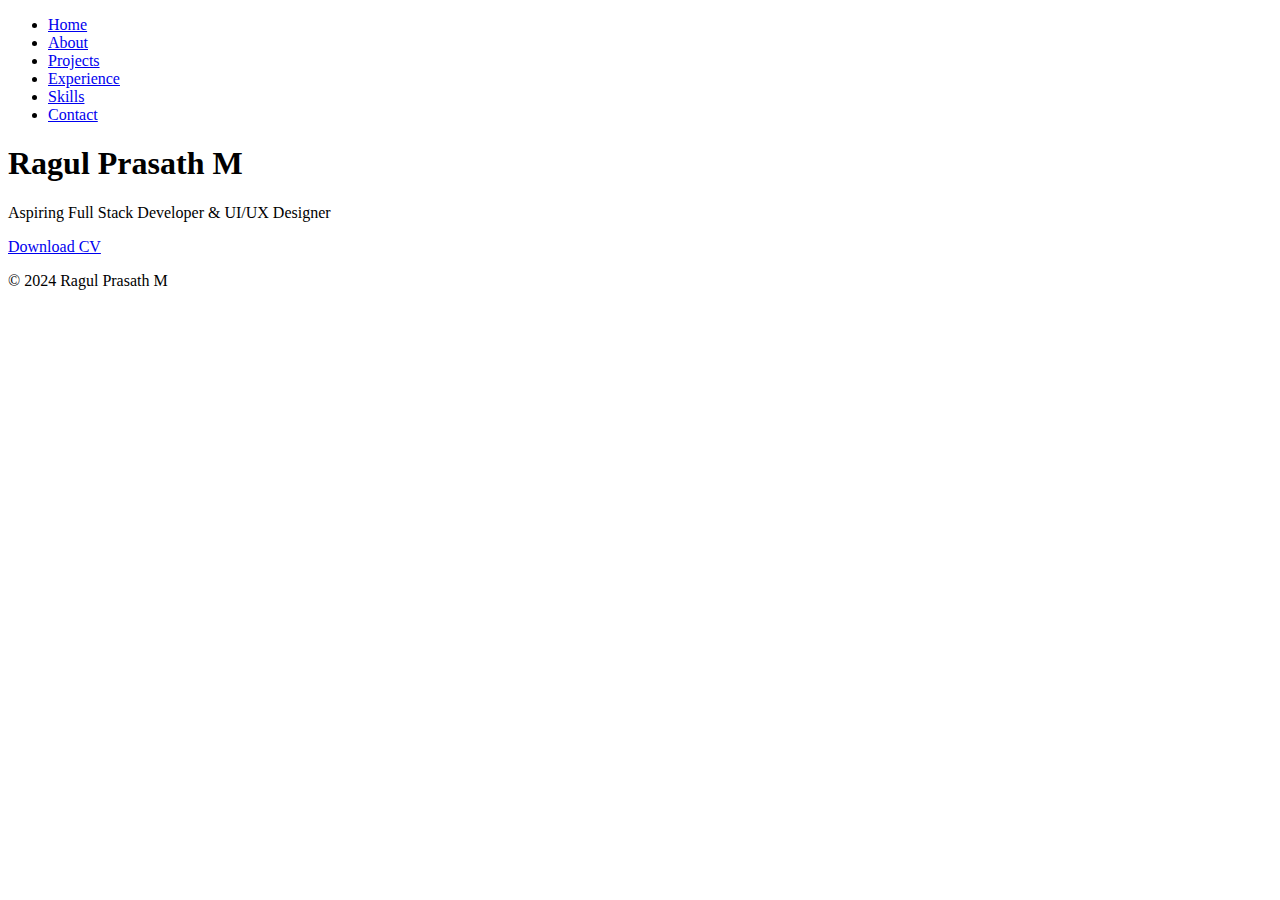
==== Ragul.html @ 4eaa618b "Create Ragul.html" ====
<!DOCTYPE html>
<html lang="en">
<head>
    <meta charset="UTF-8">
    <meta name="viewport" content="width=device-width, initial-scale=1.0">
    <title>Ragul Prasath M | Portfolio</title>
    <link rel="stylesheet" href="styles/style.css">
</head>
<body>
    <header>
        <nav>
            <ul>
                <li><a href="index.html">Home</a></li>
                <li><a href="about.html">About</a></li>
                <li><a href="projects.html">Projects</a></li>
                <li><a href="experience.html">Experience</a></li>
                <li><a href="skills.html">Skills</a></li>
                <li><a href="contact.html">Contact</a></li>
            </ul>
        </nav>
    </header>

    <main>
        <section class="intro">
            <h1>Ragul Prasath M</h1>
            <p>Aspiring Full Stack Developer & UI/UX Designer</p>
            <a href="Ragul_Prasath_Resume.pdf" download>Download CV</a>
        </section>
    </main>

    <footer>
        <p>© 2024 Ragul Prasath M</p>
    </footer>
</body>
</html>
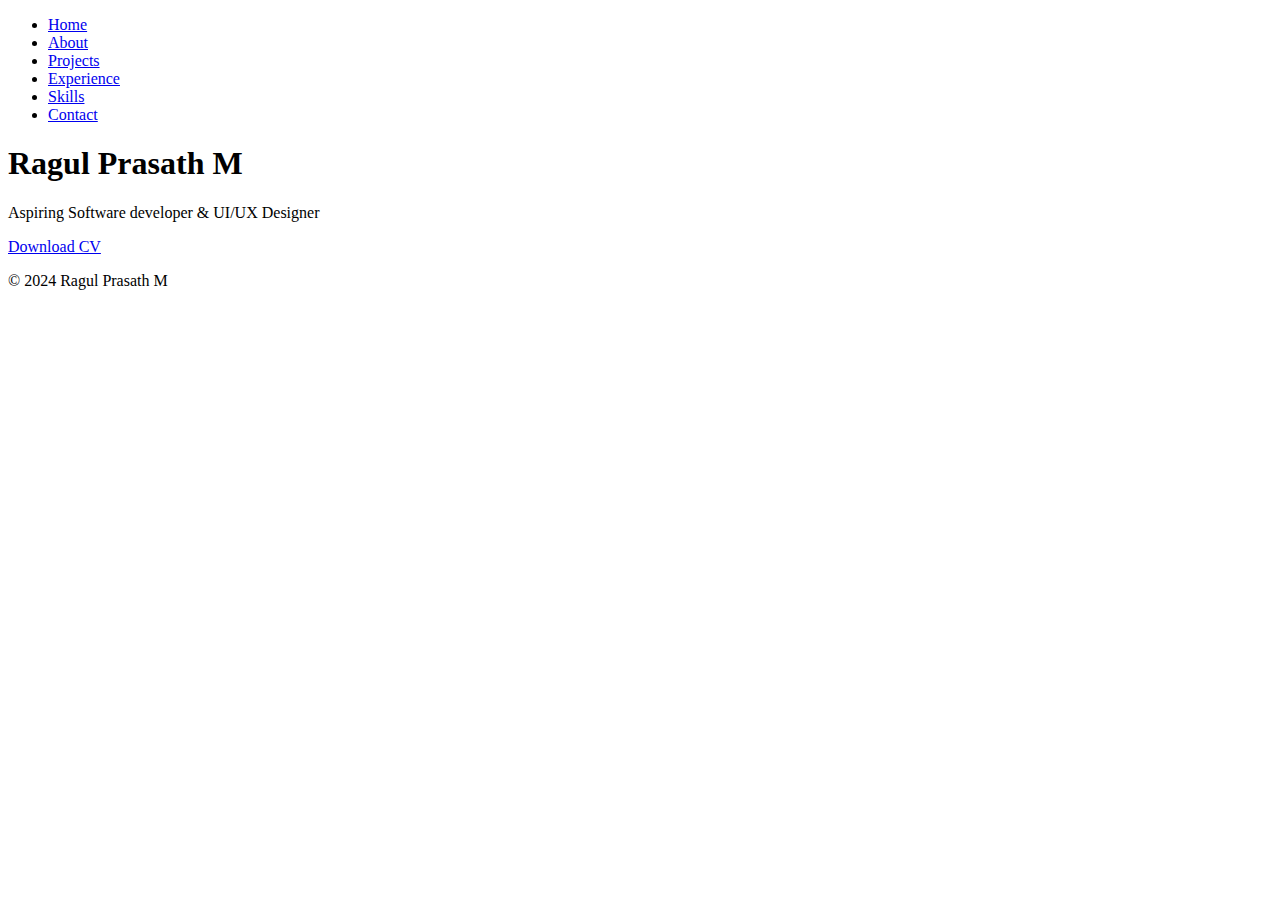
==== commit 575e5445: "Update Ragul.html" ====
--- a/Ragul.html
+++ b/Ragul.html
@@ -23,7 +23,7 @@
     <main>
         <section class="intro">
             <h1>Ragul Prasath M</h1>
-            <p>Aspiring Full Stack Developer & UI/UX Designer</p>
+            <p>Aspiring Software developer & UI/UX Designer</p>
             <a href="Ragul_Prasath_Resume.pdf" download>Download CV</a>
         </section>
     </main>
